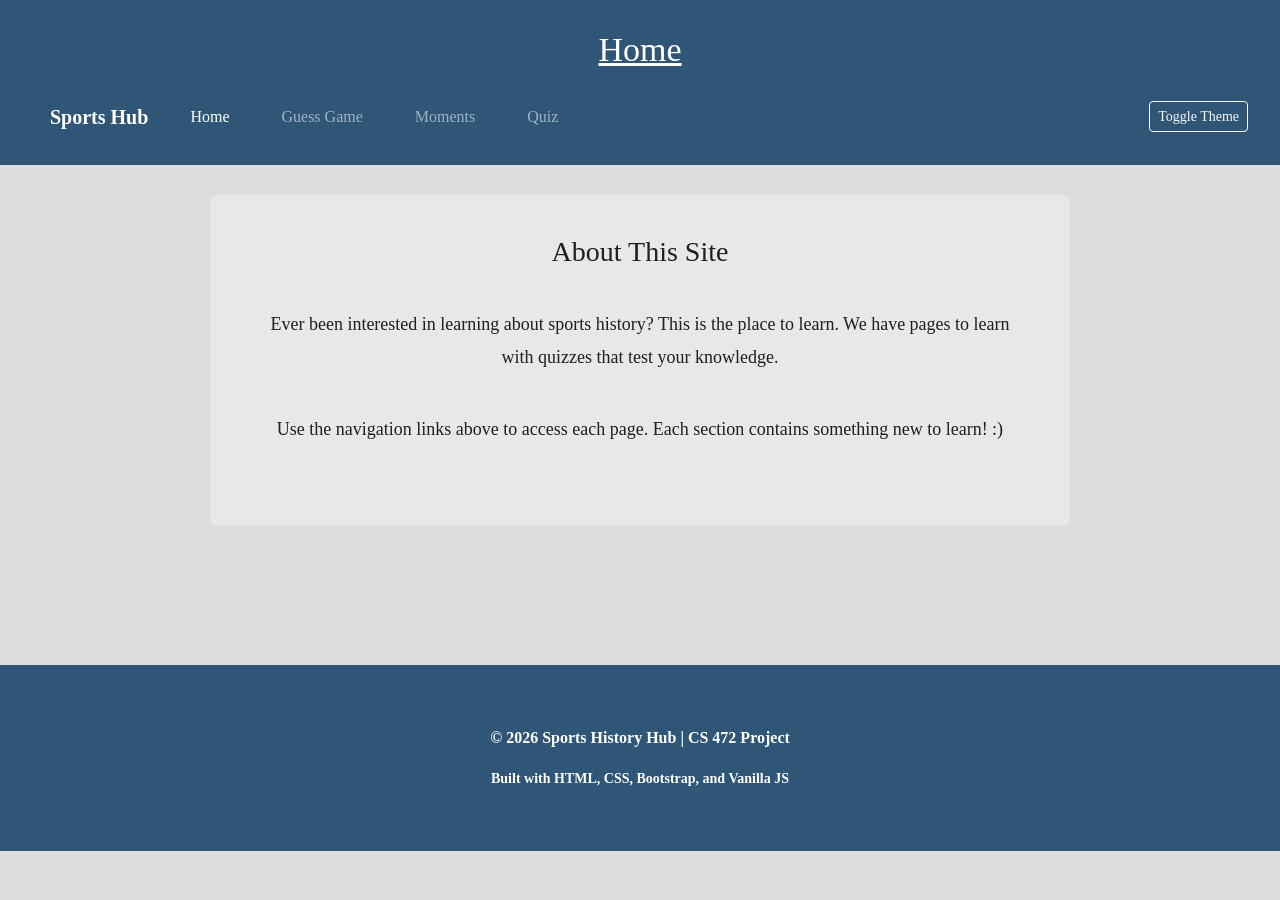
==== index.html @ 046ed878 "Update index.html changed quiz page out to show off the template" ====
<!DOCTYPE html>
<html lang="en">
<head>
    <meta charset="UTF-8">
    <meta name="viewport" content="width=device-width, initial-scale=1.0">
    <title>Home</title>
    <link href="https://cdn.jsdelivr.net/npm/bootstrap@5.3.0/dist/css/bootstrap.min.css" rel="stylesheet">
    <link rel="stylesheet" href="stylesheet.css">
</head>
<body>
    <header>
        <h1>Home</h1>
        <nav>
            <a href="guess.html">Guess Game</a>
            <a href="moments.html">Moments</a>
            <a href="quizTemplateTest.html">Quiz Template Test</a>
        </nav>
    </header>
    <main>
        <div class="content-box">
            <h2>About This Site</h2>
            <p>Ever been interested in learning about sports history? This is the place to learn. We have pages to learn with quizzes that test your knowledge.</p>
            <p>Use the navigation links above to access each page. Each section contains something new to learn! :)</p>
        </div>
    </main>
    <footer>
        <p>Pr LIS/CS 472 Final Project</p>
    </footer>
    <script src="https://cdn.jsdelivr.net/npm/bootstrap@5.3.0/dist/js/bootstrap.bundle.min.js"></script>
    <script src="base.js"></script>
</body>
</html>
---- stylesheet.css ----
body {
    margin: 0;
    font-family: Georgia, serif;
    background-color: #dddddd;
    color: #1f1f1f;
}
header {
    background-color: #2f5577;
    color: white;
    text-align: center;
    padding: 30px 20px 20px 20px;
}
header h1 {
    margin: 0;
    font-size: 34px;
    text-decoration: underline;
}
nav {
    margin-top: 18px;
}
nav a {
    color: white;
    text-decoration: none;
    font-weight: bold;
    font-size: 18px;
    margin: 0 18px;
}
nav a:hover {
    text-decoration: underline;
}
main {
    min-height: 500px;
    padding: 30px 20px;
}
.content-box {
    background-color: #e8e8e8;
    max-width: 860px;
    margin: 0 auto;
    padding: 40px 50px;
    border-radius: 8px;
    text-align: center;
}
.content-box h2 {
    font-size: 28px;
    margin-top: 0;
    margin-bottom: 40px;
}
.content-box p {
    font-size: 18px;
    line-height: 1.8;
    margin-bottom: 40px;
}
footer {
    background-color: #2f5577;
    color: white;
    text-align: center;
    padding: 45px 20px;
    font-weight: bold;
}
input[type="text"] {
    width: 260px;
    padding: 10px;
    font-size: 16px;
    font-family: Georgia, serif;
    margin-bottom: 15px;
}
button {
    padding: 10px 18px;
    font-size: 16px;
    font-family: Georgia, serif;
    cursor: pointer;
    border: 1px solid #444444;
    background-color: white;
}
button:hover {
    background-color: #dcdcdc;
}
.choice-btn {
    display: block;
    width: 100%;
    max-width: 500px;
    margin: 12px auto;
    padding: 12px;
    text-align: left;
    border: 1px solid #999999;
    background-color: white;
    font-size: 16px;
    font-family: Georgia, serif;
}
.choice-btn:hover {
    background-color: #f2f2f2;
}
.correct {
    background-color: #cfe9cf;
}
.wrong {
    background-color: #efc7c7;
}
#quizBox {
    display: none;
}
#nextBtn {
    display: none;
    margin-top: 20px;
}
#scoreText,
#nameError {
    margin-top: 20px;
    font-weight: bold;
}
#leaderboardList {
    max-width: 300px;
    margin: 20px auto 0 auto;
    text-align: left;
    font-size: 18px;
    padding-left: 40px;
}
#choicesBox {
    margin-top: 25px;
}
[data-theme="dark"] {
    background-color: #121212 !important;
    color: #e0e0e0 !important;
}
[data-theme="dark"] body {
    background-color: #121212;
    color: #e0e0e0;
}
[data-theme="dark"] .content-box, 
[data-theme="dark"] .card, 
[data-theme="dark"] .box {
    background-color: #1e1e1e !important;
    color: #e0e0e0 !important;
    border-color: #333;
}
[data-theme="dark"] .navbar {
    border-bottom: 1px solid #333;
}
[data-theme="dark"] button:not(.btn-primary):not(.btn-success) {
    background-color: #333;
    color: #fff;
    border-color: #555;
}
[data-theme="dark"] .choice-btn {
    background-color: #2c2c2c;
    color: #e0e0e0;
    border-color: #444;
}
[data-theme="dark"] input {
    background-color: #2c2c2c;
    color: white;
    border: 1px solid #444;
}
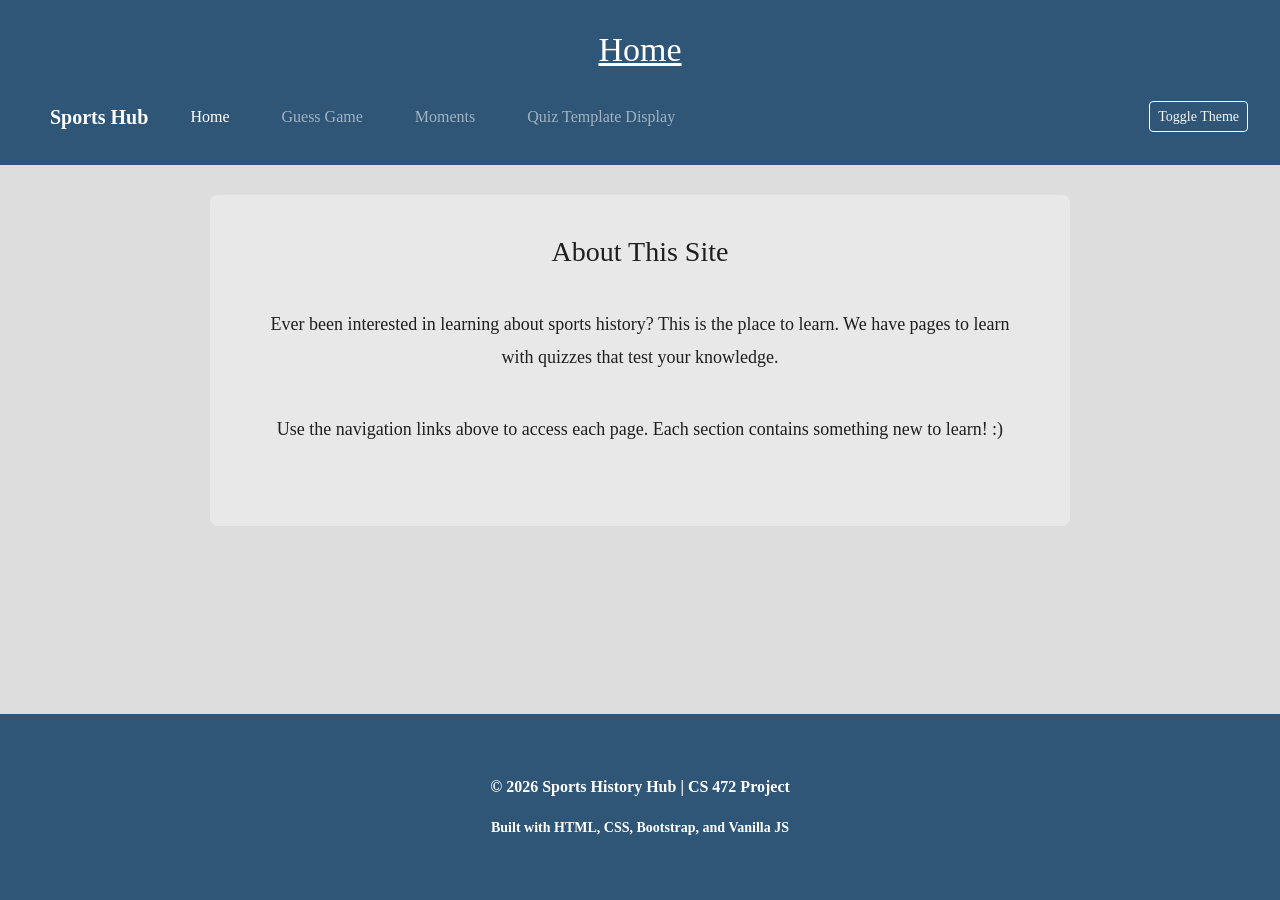
==== commit ff05ca04: "changed name for more clarification" ====
--- a/index.html
+++ b/index.html
@@ -11,7 +11,7 @@
     <header>
         <h1>Home</h1>
         <nav>
-            <a href="guess.html">Guess Game</a>
+            <a href="guessWho.html">Guess Game</a>
             <a href="moments.html">Moments</a>
             <a href="quizTemplateTest.html">Quiz Template Test</a>
         </nav>
--- a/stylesheet.css
+++ b/stylesheet.css
@@ -3,6 +3,9 @@
     font-family: Georgia, serif;
     background-color: #dddddd;
     color: #1f1f1f;
+    min-height: 100vh;
+    display: flex;
+    flex-direction: column;
 }
 header {
     background-color: #2f5577;
@@ -56,6 +59,7 @@
     text-align: center;
     padding: 45px 20px;
     font-weight: bold;
+    margin-top: auto;
 }
 input[type="text"] {
     width: 260px;
@@ -150,4 +154,4 @@
     background-color: #2c2c2c;
     color: white;
     border: 1px solid #444;
-}+}
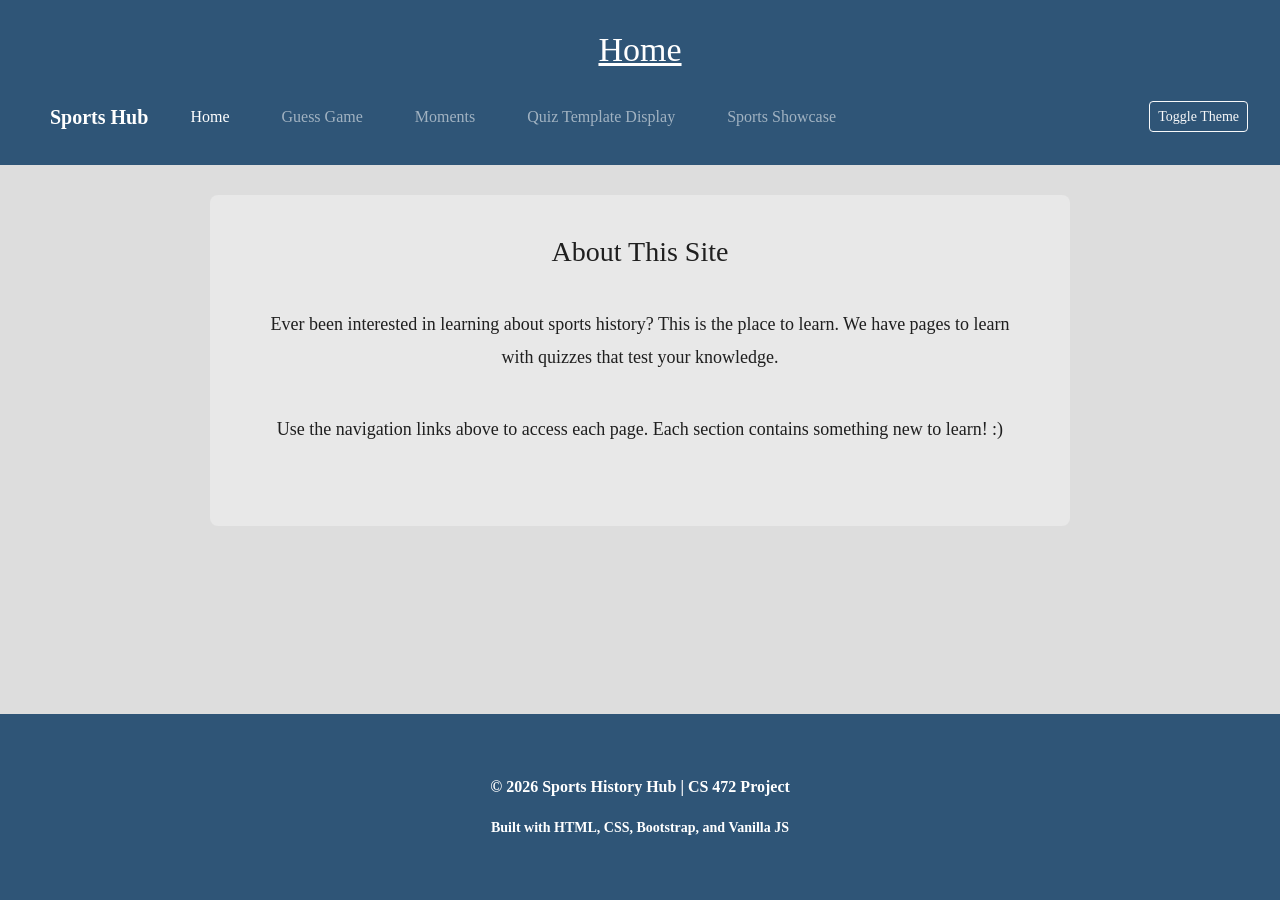
==== commit db407996: "New Sports Showcase page" ====
--- a/index.html
+++ b/index.html
@@ -14,6 +14,7 @@
             <a href="guessWho.html">Guess Game</a>
             <a href="moments.html">Moments</a>
             <a href="quizTemplateTest.html">Quiz Template Test</a>
+            <a href="sports-showcase.html">Sports Showcase</a>
         </nav>
     </header>
     <main>
--- a/stylesheet.css
+++ b/stylesheet.css
@@ -155,3 +155,230 @@
     color: white;
     border: 1px solid #444;
 }
+
+/* --- Sports Showcase Specific Styles --- */
+
+.showcase-section {
+    margin-bottom: 60px;
+    padding: 20px;
+}
+
+.showcase-section h2 {
+    border-bottom: 2px solid #2f5577;
+    padding-bottom: 10px;
+    margin-bottom: 30px;
+    color: #2f5577;
+}
+
+/* Sports Grid (Horizontal Scroll) */
+.horizontal-scroll {
+    display: flex;
+    overflow-x: auto;
+    gap: 20px;
+    padding: 10px 0 30px 0;
+    scrollbar-width: thin;
+    scrollbar-color: #2f5577 #e8e8e8;
+}
+
+.sport-card {
+    min-width: 200px;
+    height: 150px;
+    background-size: cover;
+    background-position: center;
+    border-radius: 12px;
+    position: relative;
+    overflow: hidden;
+    box-shadow: 0 4px 10px rgba(0,0,0,0.15);
+    flex-shrink: 0;
+    cursor: pointer;
+    transition: transform 0.3s ease;
+}
+
+.sport-card:hover {
+    transform: scale(1.05);
+}
+
+.sport-icon {
+    position: absolute;
+    top: 10px;
+    right: 10px;
+    width: 35px;
+    height: 35px;
+    background-color: rgba(255, 255, 255, 0.8);
+    padding: 5px;
+    border-radius: 50%;
+}
+
+.sport-name-overlay {
+    position: absolute;
+    bottom: 0;
+    width: 100%;
+    background: linear-gradient(transparent, rgba(0,0,0,0.8));
+    color: white;
+    padding: 10px;
+    font-weight: bold;
+    text-align: center;
+}
+
+/* Athlete Hologram Card */
+.search-controls {
+    margin-bottom: 30px;
+    text-align: center;
+}
+
+#player-search-input {
+    width: 350px;
+    border-radius: 20px;
+    border: 1px solid #ccc;
+    padding: 12px 20px;
+}
+
+#player-search-btn {
+    border-radius: 20px;
+    background-color: #2f5577;
+    color: white;
+    border: none;
+    padding: 12px 25px;
+}
+
+.hologram-card {
+    position: relative;
+    max-width: 600px;
+    height: 400px;
+    margin: 0 auto;
+    border-radius: 20px;
+    overflow: hidden;
+    box-shadow: 0 20px 40px rgba(0,0,0,0.3);
+}
+
+.hologram-bg {
+    position: absolute;
+    top: 0;
+    left: 0;
+    width: 100%;
+    height: 100%;
+    background-size: cover;
+    background-position: center;
+    filter: blur(8px) brightness(0.6);
+    transform: scale(1.1);
+}
+
+.hologram-content {
+    position: relative;
+    height: 100%;
+    display: flex;
+    align-items: center;
+    justify-content: center;
+    padding: 20px;
+    color: white;
+}
+
+.hologram-cutout {
+    height: 100%;
+    object-fit: contain;
+    filter: drop-shadow(0 0 20px rgba(255,255,255,0.4));
+    z-index: 2;
+    transition: transform 0.4s ease;
+}
+
+.hologram-card:hover .hologram-cutout {
+    transform: scale(1.1) translateY(-10px);
+}
+
+.player-info {
+    flex: 1;
+    z-index: 3;
+    background: rgba(0, 0, 0, 0.6);
+    padding: 20px;
+    border-radius: 15px;
+    backdrop-filter: blur(5px);
+    border: 1px solid rgba(255,255,255,0.2);
+    margin-left: -50px; /* Slight overlap for 3D effect */
+}
+
+.player-info h3 {
+    font-size: 28px;
+    margin-top: 0;
+}
+
+/* Global League Banner */
+.league-banner-wrapper {
+    position: relative;
+    width: 100%;
+    margin-bottom: 40px;
+}
+
+.league-banner {
+    width: 100%;
+    height: auto;
+    max-height: 250px;
+    object-fit: cover;
+    border-radius: 12px;
+    box-shadow: 0 4px 15px rgba(0,0,0,0.1);
+}
+
+.league-badge {
+    position: absolute;
+    bottom: -30px;
+    left: 40px;
+    width: 120px;
+    height: 120px;
+    background: white;
+    padding: 10px;
+    border-radius: 50%;
+    box-shadow: 0 8px 20px rgba(0,0,0,0.2);
+    z-index: 5;
+}
+
+.league-details {
+    padding: 20px 40px;
+    background: white;
+    border-radius: 0 0 12px 12px;
+}
+
+.league-details h3 {
+    margin-top: 20px;
+    font-size: 30px;
+}
+
+.league-description {
+    line-height: 1.6;
+    font-family: 'Segoe UI', Tahoma, Geneva, Verdana, sans-serif;
+    color: #444;
+}
+
+.multilingual-controls {
+    margin-top: 20px;
+    text-align: right;
+}
+
+#lang-select {
+    padding: 8px;
+    border-radius: 5px;
+    border: 1px solid #2f5577;
+}
+
+.status-msg, .error-msg {
+    text-align: center;
+    padding: 20px;
+    font-style: italic;
+}
+
+.error-msg {
+    color: #d9534f;
+}
+
+/* Dark mode compatibility for new sections */
+[data-theme="dark"] .showcase-section h2 {
+    color: #4da3ff;
+    border-color: #4da3ff;
+}
+
+[data-theme="dark"] .league-details {
+    background: #1e1e1e;
+    color: #e0e0e0;
+}
+
+[data-theme="dark"] .league-description {
+    color: #bbb;
+}
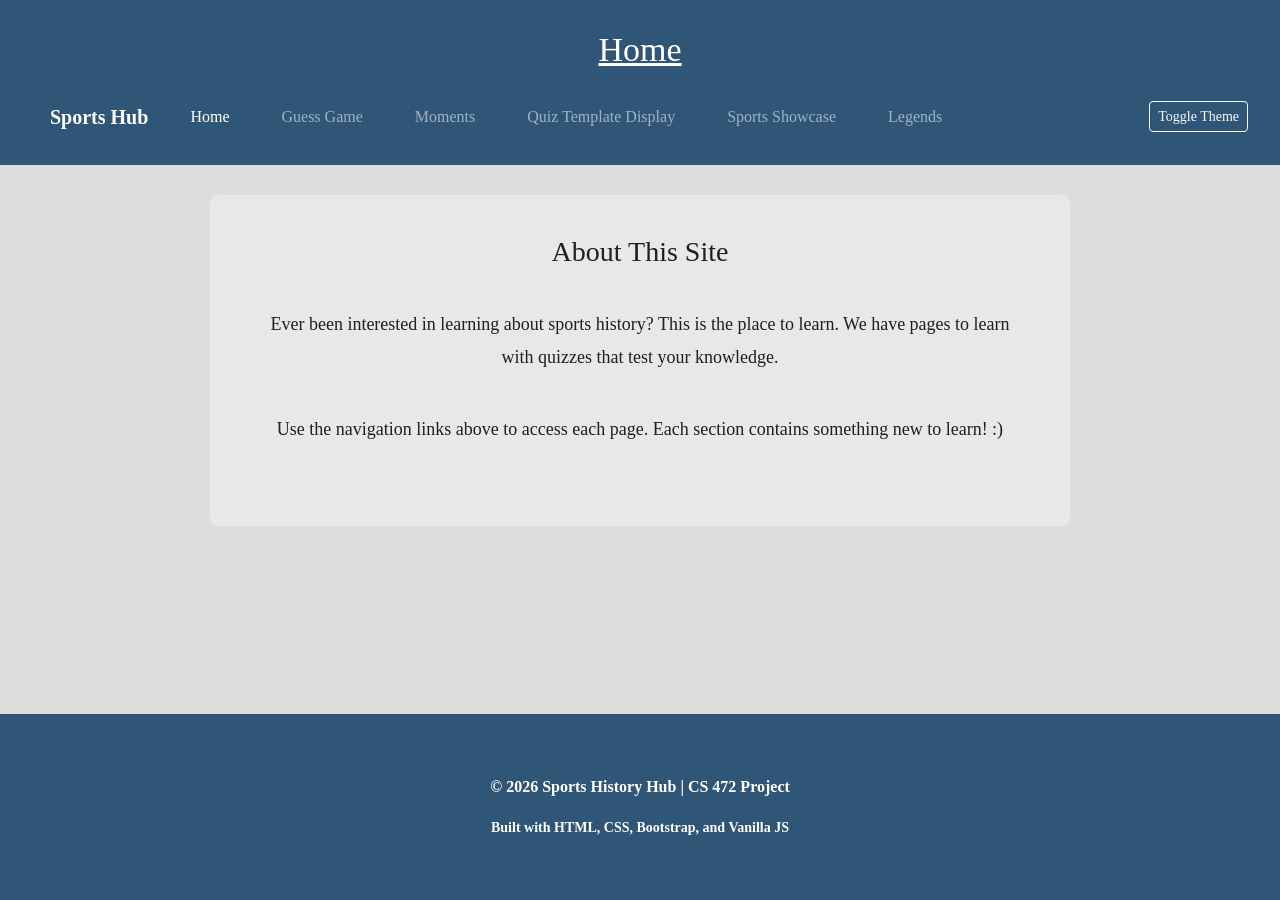
==== commit 56c231dc: "Add link to Legends page in navigation" ====
--- a/index.html
+++ b/index.html
@@ -15,6 +15,7 @@
             <a href="moments.html">Moments</a>
             <a href="quizTemplateTest.html">Quiz Template Test</a>
             <a href="sports-showcase.html">Sports Showcase</a>
+              <a href="Legends.html">Legends</a>
         </nav>
     </header>
     <main>
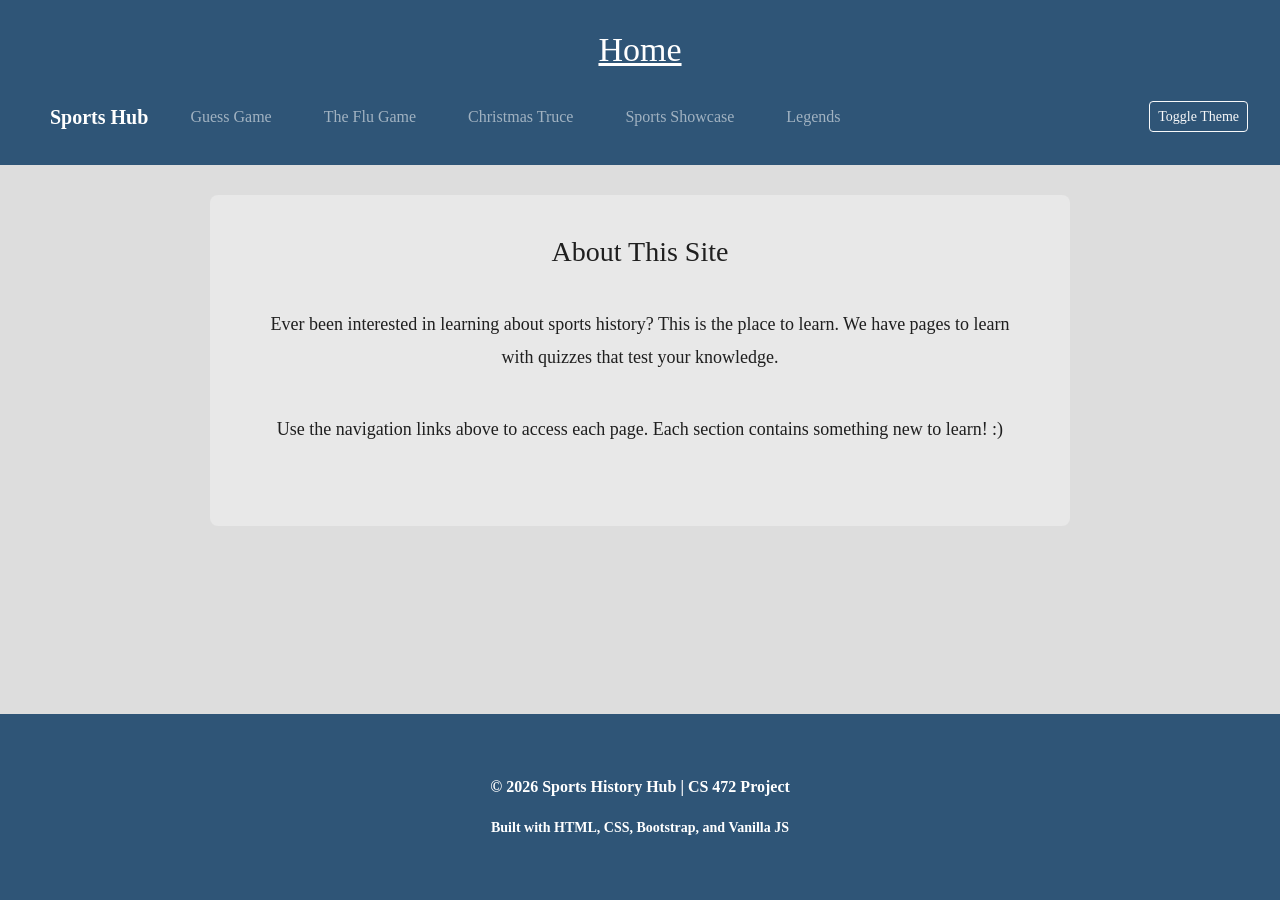
==== commit 74cc3af9: "Add files via upload added images to pages, fixed some stuff" ====
--- a/index.html
+++ b/index.html
@@ -12,7 +12,7 @@
         <h1>Home</h1>
         <nav>
             <a href="guessWho.html">Guess Game</a>
-            <a href="moments.html">Moments</a>
+            <a href="moments.html">The Flu Game</a>
             <a href="quizTemplateTest.html">Quiz Template Test</a>
             <a href="sports-showcase.html">Sports Showcase</a>
               <a href="Legends.html">Legends</a>
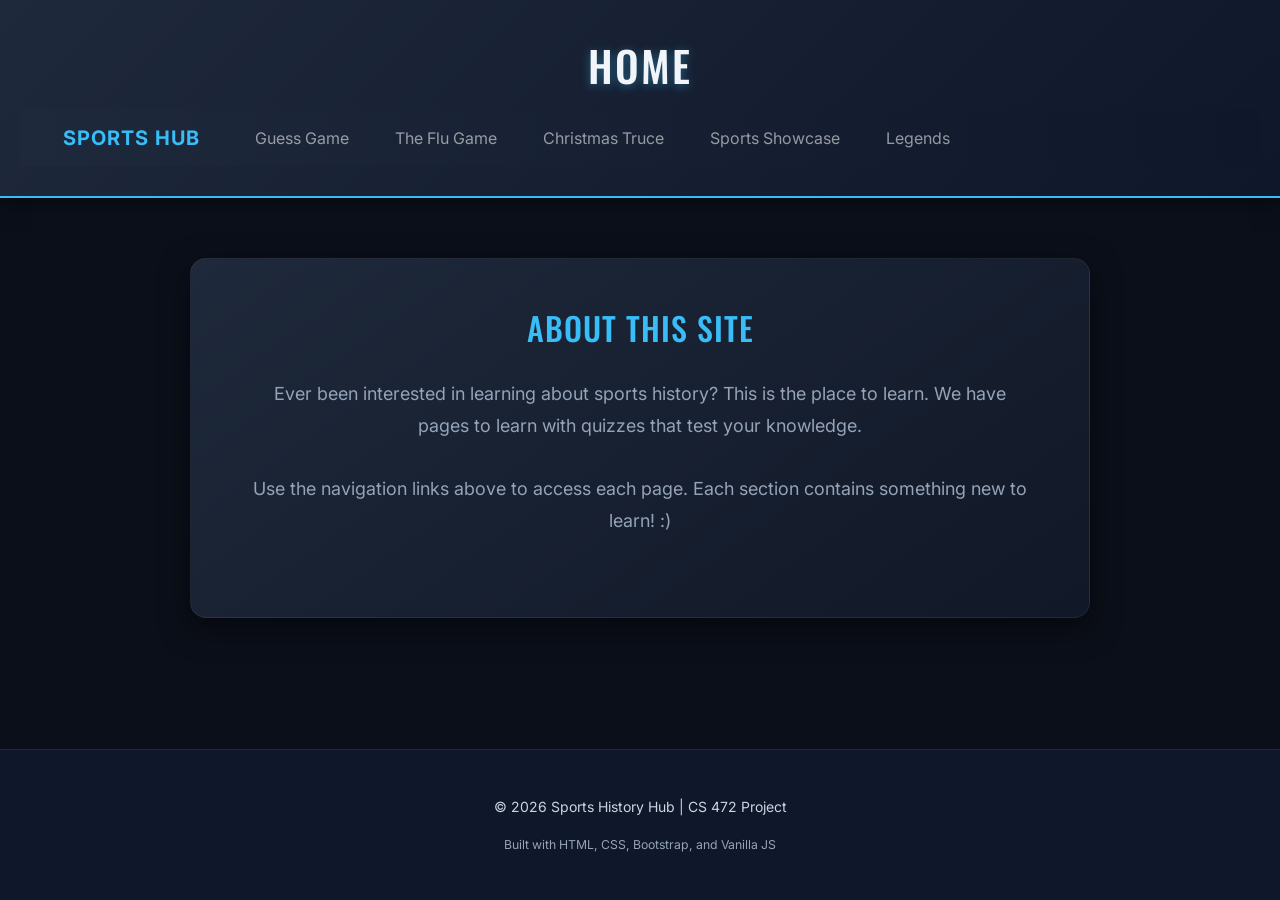
==== commit d9be708b: "Update index.html changed title" ====
--- a/index.html
+++ b/index.html
@@ -3,7 +3,7 @@
 <head>
     <meta charset="UTF-8">
     <meta name="viewport" content="width=device-width, initial-scale=1.0">
-    <title>Home</title>
+    <title>Sports History</title>
     <link href="https://cdn.jsdelivr.net/npm/bootstrap@5.3.0/dist/css/bootstrap.min.css" rel="stylesheet">
     <link rel="stylesheet" href="stylesheet.css">
 </head>
--- a/stylesheet.css
+++ b/stylesheet.css
@@ -1,254 +1,376 @@
+@import url('https://fonts.googleapis.com/css2?family=Inter:wght@300;400;600;800&family=Oswald:wght@500;700&display=swap');
+
 body {
     margin: 0;
-    font-family: Georgia, serif;
-    background-color: #dddddd;
-    color: #1f1f1f;
+    font-family: 'Inter', system-ui, -apple-system, sans-serif;
+    background-color: #0b0f19;
+    color: #f1f5f9;
     min-height: 100vh;
     display: flex;
     flex-direction: column;
 }
+
+h1, h2, h3, h4, h5, h6 {
+    color: #f1f5f9;
+    font-family: 'Oswald', sans-serif;
+}
+
+p {
+    color: #cbd5e1;
+}
+
 header {
-    background-color: #2f5577;
+    background: linear-gradient(135deg, #1e293b, #0f172a);
     color: white;
     text-align: center;
-    padding: 30px 20px 20px 20px;
-}
+    padding: 40px 20px 30px 20px;
+    border-bottom: 2px solid #38bdf8;
+    box-shadow: 0 4px 20px rgba(0, 0, 0, 0.5);
+}
+
 header h1 {
     margin: 0;
-    font-size: 34px;
-    text-decoration: underline;
-}
+    font-family: 'Oswald', sans-serif;
+    font-size: 42px;
+    text-transform: uppercase;
+    letter-spacing: 2px;
+    text-shadow: 0 2px 10px rgba(56, 189, 248, 0.4);
+}
+
 nav {
-    margin-top: 18px;
-}
+    margin-top: 20px;
+}
+
 nav a {
-    color: white;
+    color: #cbd5e1;
     text-decoration: none;
-    font-weight: bold;
+    font-weight: 600;
     font-size: 18px;
-    margin: 0 18px;
-}
+    margin: 0 15px;
+    padding: 8px 16px;
+    border-radius: 8px;
+    transition: all 0.3s ease;
+}
+
 nav a:hover {
-    text-decoration: underline;
-}
+    color: #fff;
+    background-color: rgba(56, 189, 248, 0.1);
+    box-shadow: 0 0 15px rgba(56, 189, 248, 0.3);
+}
+
 main {
-    min-height: 500px;
-    padding: 30px 20px;
-}
-.content-box {
-    background-color: #e8e8e8;
-    max-width: 860px;
-    margin: 0 auto;
-    padding: 40px 50px;
-    border-radius: 8px;
+    flex: 1;
+    padding: 40px 20px;
+}
+
+.content-box, .box {
+    background: linear-gradient(145deg, #1e293b, #111827);
+    max-width: 900px;
+    margin: 20px auto;
+    padding: 50px 60px;
+    border-radius: 16px;
     text-align: center;
-}
-.content-box h2 {
-    font-size: 28px;
+    box-shadow: 0 10px 30px rgba(0, 0, 0, 0.5);
+    border: 1px solid rgba(255, 255, 255, 0.05);
+}
+
+.content-box h2, .box h2 {
+    font-family: 'Oswald', sans-serif;
+    font-size: 32px;
     margin-top: 0;
-    margin-bottom: 40px;
-}
-.content-box p {
+    margin-bottom: 30px;
+    color: #38bdf8;
+    text-transform: uppercase;
+    letter-spacing: 1px;
+}
+
+.content-box p, .box p {
     font-size: 18px;
     line-height: 1.8;
-    margin-bottom: 40px;
-}
+    margin-bottom: 30px;
+    color: #94a3b8;
+}
+
+.box {
+    padding: 30px 40px;
+}
+
 footer {
-    background-color: #2f5577;
+    background-color: #0f172a;
+    color: #94a3b8;
+    text-align: center;
+    padding: 30px 20px;
+    font-size: 14px;
+    border-top: 1px solid #1e293b;
+    margin-top: auto;
+}
+
+input[type="text"] {
+    width: 280px;
+    padding: 12px 20px;
+    font-size: 16px;
+    font-family: 'Inter', sans-serif;
+    margin-bottom: 15px;
+    background-color: #1e293b;
+    border: 1px solid #334155;
+    color: #f1f5f9;
+    border-radius: 8px;
+    transition: border-color 0.3s ease;
+}
+
+input[type="text"]:focus {
+    outline: none;
+    border-color: #38bdf8;
+    box-shadow: 0 0 0 3px rgba(56, 189, 248, 0.2);
+}
+
+button {
+    padding: 12px 24px;
+    font-size: 16px;
+    font-weight: 600;
+    font-family: 'Inter', sans-serif;
+    cursor: pointer;
+    border: none;
+    border-radius: 8px;
+    background: linear-gradient(135deg, #38bdf8, #2563eb);
     color: white;
-    text-align: center;
-    padding: 45px 20px;
-    font-weight: bold;
-    margin-top: auto;
-}
-input[type="text"] {
-    width: 260px;
-    padding: 10px;
-    font-size: 16px;
-    font-family: Georgia, serif;
-    margin-bottom: 15px;
-}
-button {
-    padding: 10px 18px;
-    font-size: 16px;
-    font-family: Georgia, serif;
-    cursor: pointer;
-    border: 1px solid #444444;
-    background-color: white;
-}
+    transition: transform 0.2s ease, box-shadow 0.2s ease;
+}
+
 button:hover {
-    background-color: #dcdcdc;
-}
+    transform: translateY(-2px);
+    box-shadow: 0 5px 15px rgba(56, 189, 248, 0.4);
+}
+
 .choice-btn {
     display: block;
     width: 100%;
     max-width: 500px;
-    margin: 12px auto;
-    padding: 12px;
+    margin: 15px auto;
+    padding: 15px 20px;
     text-align: left;
-    border: 1px solid #999999;
-    background-color: white;
+    border: 1px solid #334155;
+    background-color: #1e293b;
+    color: #e2e8f0;
     font-size: 16px;
-    font-family: Georgia, serif;
-}
+    font-family: 'Inter', sans-serif;
+    border-radius: 8px;
+    transition: all 0.3s ease;
+}
+
 .choice-btn:hover {
-    background-color: #f2f2f2;
-}
+    background-color: #2dd4bf;
+    color: #0f172a;
+    border-color: #2dd4bf;
+    transform: translateX(5px);
+}
+
 .correct {
-    background-color: #cfe9cf;
-}
+    background-color: #10b981 !important;
+    color: white !important;
+    border-color: #10b981 !important;
+    box-shadow: 0 0 15px rgba(16, 185, 129, 0.4);
+}
+
 .wrong {
-    background-color: #efc7c7;
-}
+    background-color: #ef4444 !important;
+    color: white !important;
+    border-color: #ef4444 !important;
+    box-shadow: 0 0 15px rgba(239, 68, 68, 0.4);
+}
+
 #quizBox {
     display: none;
 }
+
 #nextBtn {
     display: none;
-    margin-top: 20px;
-}
+    margin-top: 25px;
+    background: linear-gradient(135deg, #10b981, #059669);
+}
+
 #scoreText,
 #nameError {
-    margin-top: 20px;
-    font-weight: bold;
-}
+    margin-top: 25px;
+    font-weight: 800;
+    font-size: 20px;
+    color: #38bdf8;
+}
+
+#nameError {
+    color: #ef4444;
+}
+
 #leaderboardList {
-    max-width: 300px;
-    margin: 20px auto 0 auto;
+    max-width: 350px;
+    margin: 25px auto 0 auto;
     text-align: left;
     font-size: 18px;
-    padding-left: 40px;
-}
+    padding: 20px;
+    background-color: #1e293b;
+    border-radius: 12px;
+    border: 1px solid #334155;
+    list-style-type: none;
+}
+
+#leaderboardList li {
+    margin-bottom: 10px;
+    padding-bottom: 10px;
+    border-bottom: 1px solid #334155;
+    color: #e2e8f0;
+}
+
+#leaderboardList li:last-child {
+    border-bottom: none;
+    margin-bottom: 0;
+    padding-bottom: 0;
+}
+
 #choicesBox {
-    margin-top: 25px;
-}
-[data-theme="dark"] {
-    background-color: #121212 !important;
-    color: #e0e0e0 !important;
-}
-[data-theme="dark"] body {
-    background-color: #121212;
-    color: #e0e0e0;
-}
-[data-theme="dark"] .content-box, 
-[data-theme="dark"] .card, 
-[data-theme="dark"] .box {
-    background-color: #1e1e1e !important;
-    color: #e0e0e0 !important;
-    border-color: #333;
-}
-[data-theme="dark"] .navbar {
-    border-bottom: 1px solid #333;
-}
-[data-theme="dark"] button:not(.btn-primary):not(.btn-success) {
-    background-color: #333;
-    color: #fff;
-    border-color: #555;
-}
-[data-theme="dark"] .choice-btn {
-    background-color: #2c2c2c;
-    color: #e0e0e0;
-    border-color: #444;
-}
-[data-theme="dark"] input {
-    background-color: #2c2c2c;
-    color: white;
-    border: 1px solid #444;
-}
+    margin-top: 30px;
+}
+
 
 /* --- Sports Showcase Specific Styles --- */
 
 .showcase-section {
-    margin-bottom: 60px;
-    padding: 20px;
+    margin-bottom: 70px;
+    padding: 30px;
+    background: #111827;
+    border-radius: 16px;
+    border: 1px solid #1e293b;
+    box-shadow: 0 10px 30px rgba(0,0,0,0.4);
 }
 
 .showcase-section h2 {
-    border-bottom: 2px solid #2f5577;
-    padding-bottom: 10px;
-    margin-bottom: 30px;
-    color: #2f5577;
+    font-family: 'Oswald', sans-serif;
+    font-size: 28px;
+    text-transform: uppercase;
+    border-bottom: 2px solid #38bdf8;
+    padding-bottom: 15px;
+    margin-bottom: 35px;
+    color: #38bdf8;
+    letter-spacing: 1px;
 }
 
 /* Sports Grid (Horizontal Scroll) */
 .horizontal-scroll {
     display: flex;
     overflow-x: auto;
-    gap: 20px;
-    padding: 10px 0 30px 0;
+    gap: 25px;
+    padding: 15px 0 35px 0;
     scrollbar-width: thin;
-    scrollbar-color: #2f5577 #e8e8e8;
+    scrollbar-color: #38bdf8 #1e293b;
+}
+
+.horizontal-scroll::-webkit-scrollbar {
+    height: 8px;
+}
+.horizontal-scroll::-webkit-scrollbar-track {
+    background: #1e293b;
+    border-radius: 4px;
+}
+.horizontal-scroll::-webkit-scrollbar-thumb {
+    background-color: #38bdf8;
+    border-radius: 4px;
 }
 
 .sport-card {
-    min-width: 200px;
-    height: 150px;
+    min-width: 220px;
+    height: 160px;
     background-size: cover;
     background-position: center;
-    border-radius: 12px;
+    border-radius: 16px;
     position: relative;
     overflow: hidden;
-    box-shadow: 0 4px 10px rgba(0,0,0,0.15);
+    box-shadow: 0 8px 20px rgba(0,0,0,0.3);
     flex-shrink: 0;
     cursor: pointer;
-    transition: transform 0.3s ease;
+    transition: transform 0.3s ease, box-shadow 0.3s ease;
+}
+
+.sport-card::before {
+    content: '';
+    position: absolute;
+    inset: 0;
+    background: linear-gradient(to top, rgba(0,0,0,0.9) 0%, rgba(0,0,0,0.1) 100%);
 }
 
 .sport-card:hover {
-    transform: scale(1.05);
+    transform: scale(1.05) translateY(-5px);
+    box-shadow: 0 12px 25px rgba(56, 189, 248, 0.4);
 }
 
 .sport-icon {
     position: absolute;
-    top: 10px;
-    right: 10px;
-    width: 35px;
-    height: 35px;
-    background-color: rgba(255, 255, 255, 0.8);
-    padding: 5px;
+    top: 15px;
+    right: 15px;
+    width: 40px;
+    height: 40px;
+    background-color: rgba(15, 23, 42, 0.8);
+    padding: 8px;
     border-radius: 50%;
+    border: 1px solid #38bdf8;
+    color: #38bdf8;
+    display: flex;
+    align-items: center;
+    justify-content: center;
 }
 
 .sport-name-overlay {
     position: absolute;
     bottom: 0;
     width: 100%;
-    background: linear-gradient(transparent, rgba(0,0,0,0.8));
+    padding: 15px;
+    font-family: 'Oswald', sans-serif;
+    font-size: 20px;
+    font-weight: 700;
     color: white;
-    padding: 10px;
-    font-weight: bold;
     text-align: center;
+    text-transform: uppercase;
+    letter-spacing: 1px;
 }
 
 /* Athlete Hologram Card */
 .search-controls {
-    margin-bottom: 30px;
+    margin-bottom: 40px;
     text-align: center;
 }
 
 #player-search-input {
-    width: 350px;
-    border-radius: 20px;
-    border: 1px solid #ccc;
-    padding: 12px 20px;
+    width: 400px;
+    border-radius: 30px;
+    border: 2px solid #334155;
+    padding: 14px 25px;
+    font-size: 16px;
+    max-width: 100%;
+}
+
+#player-search-input:focus {
+    border-color: #38bdf8;
 }
 
 #player-search-btn {
-    border-radius: 20px;
-    background-color: #2f5577;
-    color: white;
-    border: none;
-    padding: 12px 25px;
+    border-radius: 30px;
+    background: linear-gradient(135deg, #38bdf8, #2563eb);
+    padding: 14px 30px;
+    font-weight: bold;
+    text-transform: uppercase;
+    letter-spacing: 1px;
+    margin-left: 10px;
+    margin-top: 10px;
 }
 
 .hologram-card {
     position: relative;
-    max-width: 600px;
-    height: 400px;
+    max-width: 650px;
+    height: 420px;
     margin: 0 auto;
-    border-radius: 20px;
+    border-radius: 24px;
     overflow: hidden;
-    box-shadow: 0 20px 40px rgba(0,0,0,0.3);
+    box-shadow: 0 20px 50px rgba(0,0,0,0.6);
+    background: #0f172a;
+    border: 1px solid rgba(56, 189, 248, 0.2);
 }
 
 .hologram-bg {
@@ -259,8 +381,8 @@
     height: 100%;
     background-size: cover;
     background-position: center;
-    filter: blur(8px) brightness(0.6);
-    transform: scale(1.1);
+    filter: blur(12px) brightness(0.4) saturate(1.5);
+    transform: scale(1.15);
 }
 
 .hologram-content {
@@ -269,116 +391,240 @@
     display: flex;
     align-items: center;
     justify-content: center;
-    padding: 20px;
+    padding: 30px;
     color: white;
 }
 
 .hologram-cutout {
-    height: 100%;
+    height: 110%;
     object-fit: contain;
-    filter: drop-shadow(0 0 20px rgba(255,255,255,0.4));
+    filter: drop-shadow(0 0 25px rgba(56, 189, 248, 0.6));
     z-index: 2;
-    transition: transform 0.4s ease;
+    transition: transform 0.5s cubic-bezier(0.175, 0.885, 0.32, 1.275);
 }
 
 .hologram-card:hover .hologram-cutout {
-    transform: scale(1.1) translateY(-10px);
+    transform: scale(1.15) translateY(-15px);
 }
 
 .player-info {
     flex: 1;
     z-index: 3;
-    background: rgba(0, 0, 0, 0.6);
-    padding: 20px;
-    border-radius: 15px;
-    backdrop-filter: blur(5px);
-    border: 1px solid rgba(255,255,255,0.2);
-    margin-left: -50px; /* Slight overlap for 3D effect */
+    background: rgba(15, 23, 42, 0.75);
+    padding: 30px;
+    border-radius: 20px;
+    backdrop-filter: blur(10px);
+    border: 1px solid rgba(56, 189, 248, 0.3);
+    margin-left: -40px; 
+    box-shadow: 0 10px 30px rgba(0,0,0,0.5);
 }
 
 .player-info h3 {
-    font-size: 28px;
+    font-family: 'Oswald', sans-serif;
+    font-size: 32px;
     margin-top: 0;
+    color: #38bdf8;
+    text-transform: uppercase;
+    margin-bottom: 10px;
+}
+
+.player-info p {
+    font-size: 16px;
+    line-height: 1.6;
+    color: #cbd5e1;
+    margin-bottom: 8px;
+}
+
+.player-info p strong {
+    color: white;
 }
 
 /* Global League Banner */
 .league-banner-wrapper {
     position: relative;
     width: 100%;
-    margin-bottom: 40px;
+    margin-bottom: 50px;
 }
 
 .league-banner {
     width: 100%;
     height: auto;
-    max-height: 250px;
+    max-height: 300px;
     object-fit: cover;
-    border-radius: 12px;
-    box-shadow: 0 4px 15px rgba(0,0,0,0.1);
+    border-radius: 16px;
+    box-shadow: 0 10px 30px rgba(0,0,0,0.5);
+    filter: brightness(0.8);
 }
 
 .league-badge {
     position: absolute;
-    bottom: -30px;
-    left: 40px;
-    width: 120px;
-    height: 120px;
-    background: white;
-    padding: 10px;
+    bottom: -40px;
+    left: 50px;
+    width: 140px;
+    height: 140px;
+    background: #1e293b;
+    padding: 15px;
     border-radius: 50%;
-    box-shadow: 0 8px 20px rgba(0,0,0,0.2);
+    box-shadow: 0 10px 25px rgba(0,0,0,0.6);
+    border: 3px solid #38bdf8;
     z-index: 5;
+    object-fit: contain;
 }
 
 .league-details {
-    padding: 20px 40px;
-    background: white;
-    border-radius: 0 0 12px 12px;
+    padding: 30px 50px 30px 210px;
+    background: #1e293b;
+    border-radius: 0 0 16px 16px;
+    border: 1px solid rgba(255, 255, 255, 0.05);
+    border-top: none;
+    margin-top: -10px;
+    position: relative;
 }
 
 .league-details h3 {
-    margin-top: 20px;
-    font-size: 30px;
+    margin-top: 10px;
+    font-family: 'Oswald', sans-serif;
+    font-size: 34px;
+    color: white;
+    text-transform: uppercase;
 }
 
 .league-description {
-    line-height: 1.6;
-    font-family: 'Segoe UI', Tahoma, Geneva, Verdana, sans-serif;
-    color: #444;
+    line-height: 1.8;
+    color: #94a3b8;
+    font-size: 16px;
+    margin-top: 15px;
 }
 
 .multilingual-controls {
-    margin-top: 20px;
+    margin-top: 25px;
     text-align: right;
+    display: flex;
+    justify-content: flex-end;
+    align-items: center;
+    gap: 15px;
+}
+
+.multilingual-controls label {
+    font-weight: bold;
+    color: #94a3b8;
 }
 
 #lang-select {
-    padding: 8px;
-    border-radius: 5px;
-    border: 1px solid #2f5577;
+    padding: 10px 15px;
+    border-radius: 8px;
+    border: 1px solid #334155;
+    background-color: #0f172a;
+    color: white;
+    font-family: 'Inter', sans-serif;
+    cursor: pointer;
+}
+
+#lang-select:focus {
+    outline: none;
+    border-color: #38bdf8;
 }
 
 .status-msg, .error-msg {
     text-align: center;
-    padding: 20px;
+    padding: 30px;
     font-style: italic;
+    color: #94a3b8;
+    font-size: 18px;
 }
 
 .error-msg {
-    color: #d9534f;
-}
-
-/* Dark mode compatibility for new sections */
-[data-theme="dark"] .showcase-section h2 {
-    color: #4da3ff;
-    border-color: #4da3ff;
-}
-
-[data-theme="dark"] .league-details {
-    background: #1e1e1e;
-    color: #e0e0e0;
-}
-
-[data-theme="dark"] .league-description {
-    color: #bbb;
-}
+    color: #ef4444;
+}
+
+/* Make Bootstrap compatibility better for Dark Theme */
+.card {
+    background-color: #1e293b !important;
+    border: 1px solid #334155 !important;
+    box-shadow: 0 10px 20px rgba(0,0,0,0.4) !important;
+}
+.card-title {
+    color: #38bdf8 !important;
+    font-family: 'Oswald', sans-serif;
+    text-transform: uppercase;
+}
+.card-text, .card-body {
+    color: #cbd5e1 !important;
+}
+.list-group-item {
+    background-color: #1e293b !important;
+    color: #e2e8f0 !important;
+    border-color: #334155 !important;
+}
+
+/* Form Elements */
+select {
+    padding: 10px;
+    border-radius: 8px;
+    background-color: #1e293b;
+    color: #f1f5f9;
+    border: 1px solid #334155;
+    font-family: 'Inter', sans-serif;
+}
+
+option {
+    background-color: #1e293b;
+    color: #f1f5f9;
+}
+
+.hint-btn, .btn-outline-secondary {
+    color: #f1f5f9 !important;
+    border-color: #475569 !important;
+}
+
+.hint-btn:hover, .btn-outline-secondary:hover {
+    background-color: rgba(56, 189, 248, 0.2) !important;
+    color: #fff !important;
+    border-color: #38bdf8 !important;
+}
+
+/* Guess Who Game Specifics */
+.hint-text {
+    color: #94a3b8 !important;
+}
+.clues-list {
+    color: #cbd5e1 !important;
+}
+.clues-list li {
+    margin-bottom: 8px;
+}
+.athlete-img {
+    background-color: #0f172a !important;
+    border-bottom: 2px solid #38bdf8;
+}
+.form-control {
+    background-color: #1e293b !important;
+    border: 1px solid #334155 !important;
+    color: #f1f5f9 !important;
+}
+.form-control::placeholder {
+    color: #64748b !important;
+}
+
+@media (max-width: 768px) {
+    .league-details {
+        padding: 80px 20px 30px 20px;
+        text-align: center;
+    }
+    .league-badge {
+        left: 50%;
+        transform: translateX(-50%);
+        bottom: auto;
+        top: -70px;
+    }
+    .hologram-content {
+        flex-direction: column;
+    }
+    .player-info {
+        margin-left: 0;
+        margin-top: -20px;
+    }
+    .hologram-cutout {
+        height: 60%;
+    }
+}
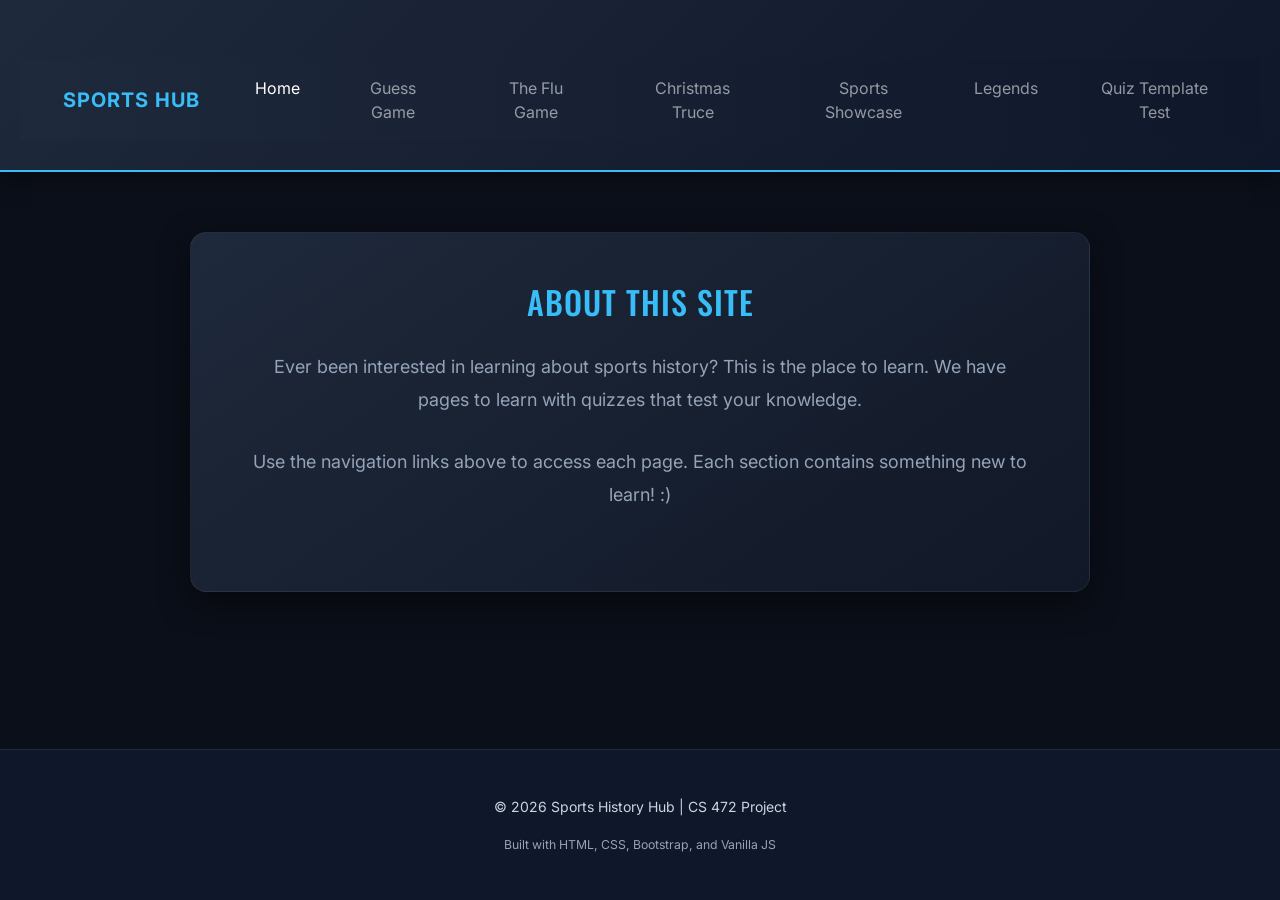
==== commit fdab9aed: "changed nav bar" ====
--- a/index.html
+++ b/index.html
@@ -3,21 +3,12 @@
 <head>
     <meta charset="UTF-8">
     <meta name="viewport" content="width=device-width, initial-scale=1.0">
-    <title>Sports History</title>
+    <title>Home</title>
     <link href="https://cdn.jsdelivr.net/npm/bootstrap@5.3.0/dist/css/bootstrap.min.css" rel="stylesheet">
     <link rel="stylesheet" href="stylesheet.css">
 </head>
 <body>
-    <header>
-        <h1>Home</h1>
-        <nav>
-            <a href="guessWho.html">Guess Game</a>
-            <a href="moments.html">The Flu Game</a>
-            <a href="quizTemplateTest.html">Quiz Template Test</a>
-            <a href="sports-showcase.html">Sports Showcase</a>
-              <a href="Legends.html">Legends</a>
-        </nav>
-    </header>
+    <header></header>
     <main>
         <div class="content-box">
             <h2>About This Site</h2>
